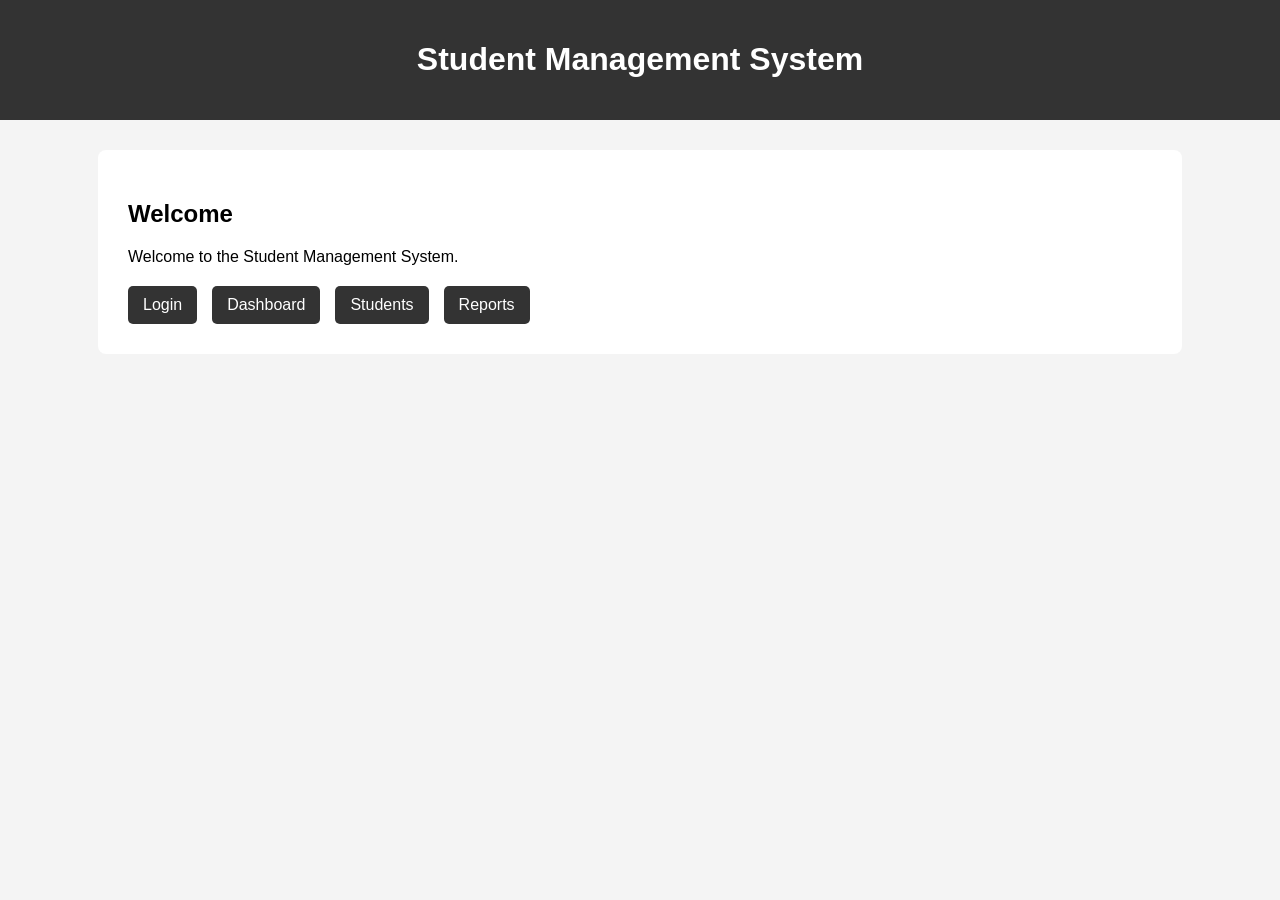
==== index.html @ 59350032 "Initial project setup" ====
<!DOCTYPE html>
<html lang="en">
<head>
    <meta charset="UTF-8">
    <meta name="viewport" content="width=device-width, initial-scale=1.0">

    <title>Student Management System</title>

    <link rel="stylesheet" href="style.css">
</head>

<body>

    <header>
        <h1>Student Management System</h1>
    </header>

    <main>
        <h2>Welcome</h2>

        <p>
            Welcome to the Student Management System.
        </p>

        <nav>
            <a href="login.html">Login</a>
            <a href="dashboard.html">Dashboard</a>
            <a href="students.html">Students</a>
            <a href="reports.html">Reports</a>
        </nav>
    </main>

    <script src="script.js"></script>

</body>
</html>
---- style.css ----
body {
    font-family: Arial, sans-serif;
    margin: 0;
    background-color: #f4f4f4;
}

header {
    background-color: #333;
    color: white;
    text-align: center;
    padding: 20px;
}

main {
    width: 80%;
    margin: 30px auto;
    background-color: white;
    padding: 30px;
    border-radius: 8px;
}

nav {
    display: flex;
    gap: 15px;
    margin-top: 20px;
}

nav a {
    text-decoration: none;
    background-color: #333;
    color: white;
    padding: 10px 15px;
    border-radius: 5px;
}
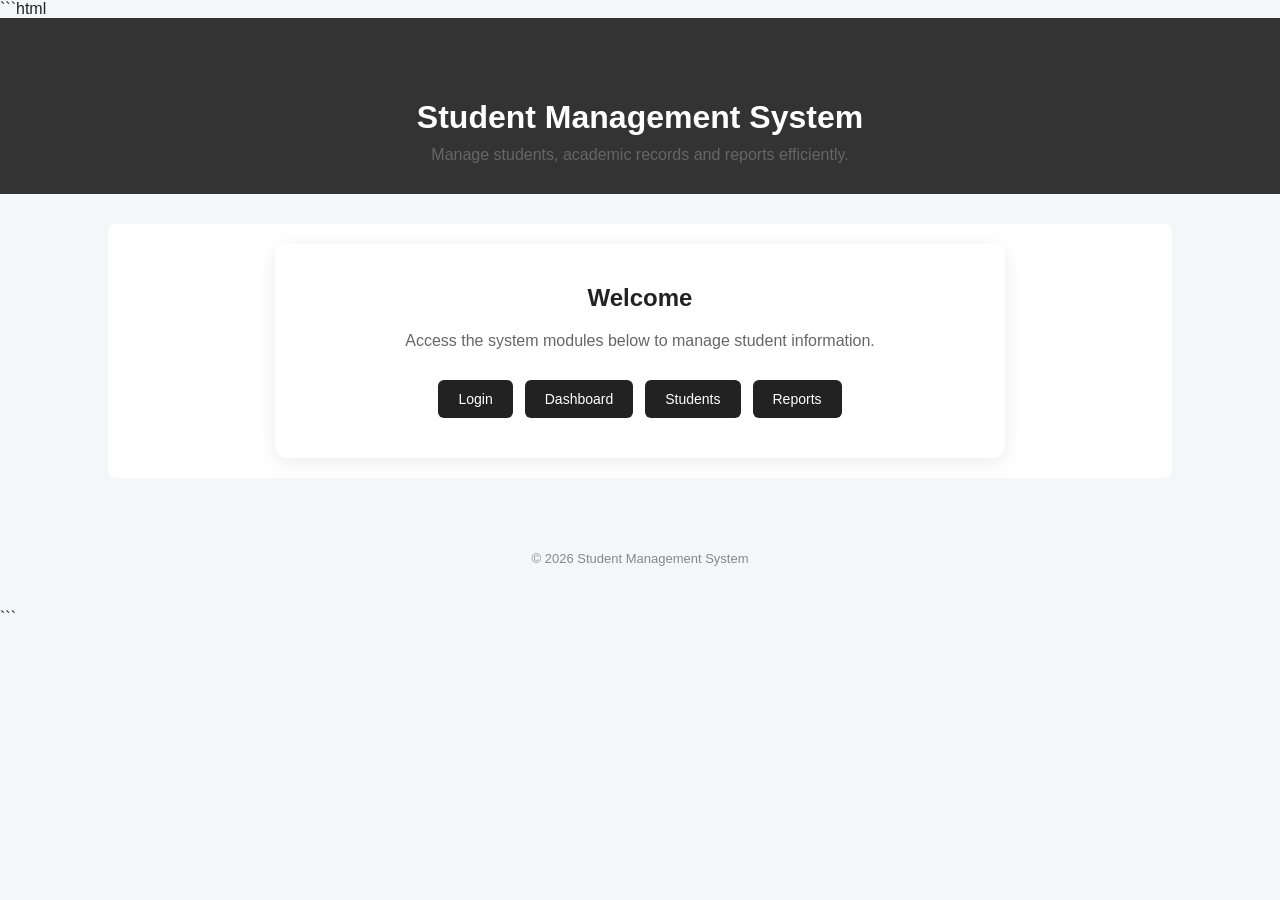
==== commit 7f4036e1: "Improve home page and navigation" ====
--- a/index.html
+++ b/index.html
@@ -1,5 +1,7 @@
+```html
 <!DOCTYPE html>
 <html lang="en">
+
 <head>
     <meta charset="UTF-8">
     <meta name="viewport" content="width=device-width, initial-scale=1.0">
@@ -13,24 +15,35 @@
 
     <header>
         <h1>Student Management System</h1>
+        <p>Manage students, academic records and reports efficiently.</p>
     </header>
 
     <main>
-        <h2>Welcome</h2>
 
-        <p>
-            Welcome to the Student Management System.
-        </p>
+        <section class="welcome-card">
 
-        <nav>
-            <a href="login.html">Login</a>
-            <a href="dashboard.html">Dashboard</a>
-            <a href="students.html">Students</a>
-            <a href="reports.html">Reports</a>
-        </nav>
+            <h2>Welcome</h2>
+
+            <p>
+                Access the system modules below to manage student information.
+            </p>
+
+            <nav>
+                <a href="login.html">Login</a>
+                <a href="dashboard.html">Dashboard</a>
+                <a href="students.html">Students</a>
+                <a href="reports.html">Reports</a>
+            </nav>
+
+        </section>
+
     </main>
 
-    <script src="script.js"></script>
+    <footer>
+        <p>&copy; 2026 Student Management System</p>
+    </footer>
 
 </body>
-</html>+
+</html>
+```
--- a/style.css
+++ b/style.css
@@ -31,4 +31,83 @@
     color: white;
     padding: 10px 15px;
     border-radius: 5px;
+}
+
+/* Member 5 - Minimal Professional UI */
+
+body {
+    font-family: Arial, sans-serif;
+    margin: 0;
+    background-color: #f5f6f8;
+    color: #222;
+}
+
+header {
+    text-align: center;
+    padding: 60px 20px 30px;
+}
+
+header h1 {
+    margin-bottom: 10px;
+    font-size: 32px;
+}
+
+header p {
+    color: #666;
+    margin: 0;
+}
+
+main {
+    display: flex;
+    justify-content: center;
+    padding: 20px;
+}
+
+.welcome-card {
+    background: white;
+    width: 100%;
+    max-width: 650px;
+    padding: 40px;
+    text-align: center;
+    border-radius: 12px;
+    box-shadow: 0 4px 20px rgba(0, 0, 0, 0.08);
+}
+
+.welcome-card h2 {
+    margin-top: 0;
+    font-size: 24px;
+}
+
+.welcome-card p {
+    color: #666;
+}
+
+nav {
+    display: flex;
+    justify-content: center;
+    gap: 12px;
+    flex-wrap: wrap;
+    margin-top: 30px;
+}
+
+nav a {
+    text-decoration: none;
+    background-color: #222;
+    color: white;
+    padding: 11px 20px;
+    border-radius: 6px;
+    font-size: 14px;
+    transition: 0.2s;
+}
+
+nav a:hover {
+    background-color: #444;
+    transform: translateY(-1px);
+}
+
+footer {
+    text-align: center;
+    padding: 30px;
+    color: #888;
+    font-size: 13px;
 }
